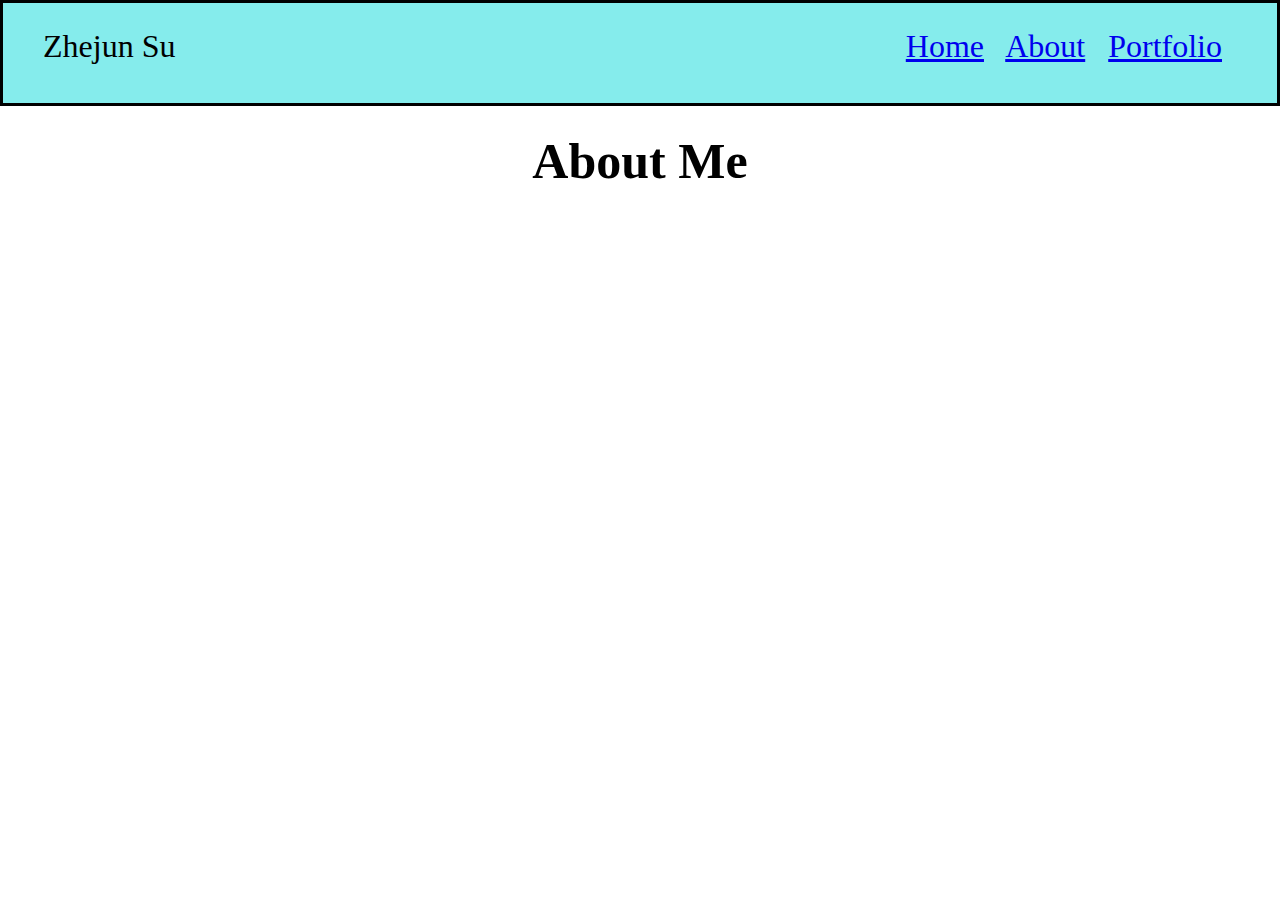
==== about.html @ 0f2c378a "create structure" ====
<html>
  <link rel="stylesheet" href="style.css">
  
  <head>
    <title>Personal Website</title>
  </head>

  <body>
    <nav>
      Zhejun Su 
      <section class="link">
        <a href=index.html>Home</a> 
        <a href=about.html>About</a>
        <a href=portfolio.html>Portfolio</a>
      </section>
    </nav>

    <section>
      <h1>About Me</h1>
    </section>

  </body>
</html>
---- style.css ----
.link{
  float:right;
  word-spacing: 15;
  padding-right: 30;
}

nav{background-color: rgb(133, 236, 236);
    border:solid;
    border-color:black;
    margin: -8;
    height: 50;   
    font-family:cursive;
    font-size:xx-large;
    padding: 25;
    padding-left: 40;
  } 

  h1{
    text-align: center;
    font-family: fantasy;
    font-size: 50;
  }
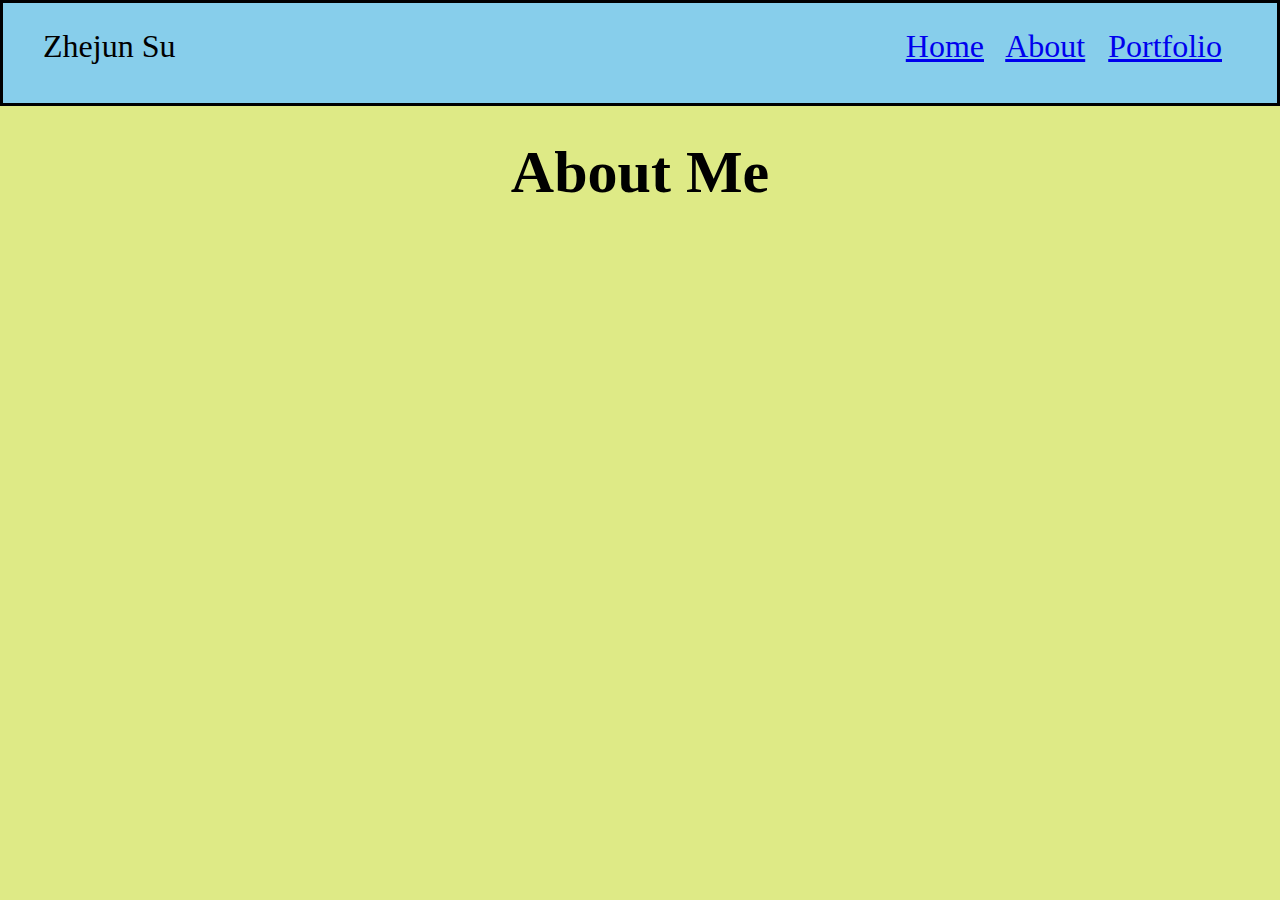
==== commit 8d69d92d: "add home content" ====
--- a/about.html
+++ b/about.html
@@ -4,6 +4,12 @@
   <head>
     <title>Personal Website</title>
   </head>
+
+  <style>
+    a:hover{
+      color:pink
+    }
+  </style>
 
   <body>
     <nav>
--- a/style.css
+++ b/style.css
@@ -1,22 +1,46 @@
 .link{
   float:right;
-  word-spacing: 15;
-  padding-right: 30;
+  word-spacing:15;
+  padding-right:30;
 }
 
-nav{background-color: rgb(133, 236, 236);
+html{
+  background-color: rgb(222, 234, 134);
+}
+
+nav{
+    background-color: skyblue;
     border:solid;
     border-color:black;
-    margin: -8;
-    height: 50;   
+    margin:-8;
+    height:50;   
     font-family:cursive;
     font-size:xx-large;
-    padding: 25;
-    padding-left: 40;
+    padding:25;
+    padding-left:40;
   } 
 
   h1{
     text-align: center;
     font-family: fantasy;
-    font-size: 50;
+    font-size:60;
   }
+
+  #personalstatement{
+    width:600;
+    height:400;
+    margin-left:125;
+    padding:2%;
+    background-color: pink;
+    float:left;
+    text-align:center;
+    font-size:25;
+    font-family:cursive;
+    border:double;
+    border-color:black;
+  }
+
+  #avatar{
+    border-radius: 50%;
+    margin-left:250;
+  }
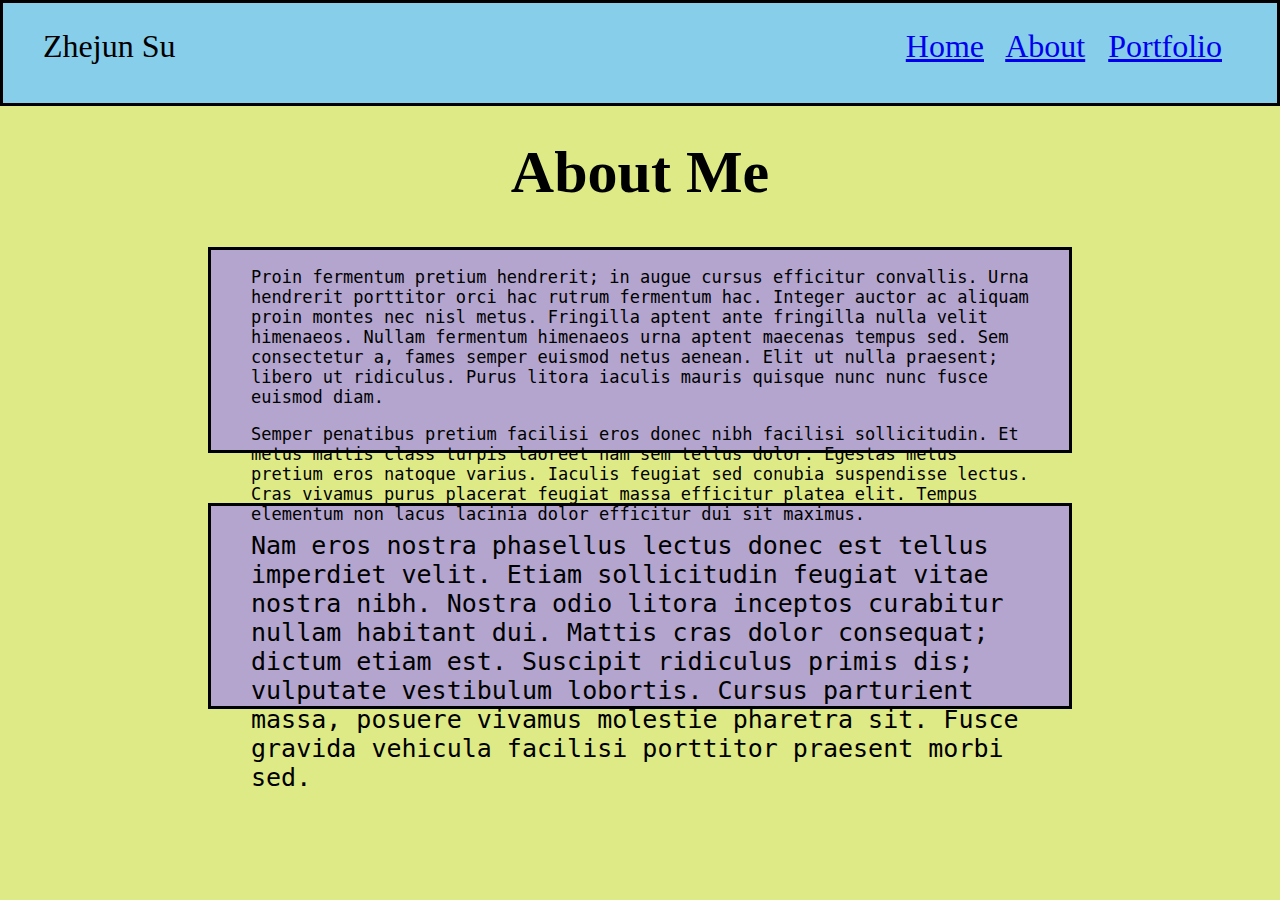
==== commit 4ceec41d: "edit about page creat footer" ====
--- a/about.html
+++ b/about.html
@@ -25,5 +25,21 @@
       <h1>About Me</h1>
     </section>
 
+    <section id="proin">
+      <p>
+        Proin fermentum pretium hendrerit; in augue cursus efficitur convallis. Urna hendrerit porttitor orci hac rutrum fermentum hac. Integer auctor ac aliquam proin montes nec nisl metus. Fringilla aptent ante fringilla nulla velit himenaeos. Nullam fermentum himenaeos urna aptent maecenas tempus sed. Sem consectetur a, fames semper euismod netus aenean. Elit ut nulla praesent; libero ut ridiculus. Purus litora iaculis mauris quisque nunc nunc fusce euismod diam.
+      </p>
+
+      <p>
+        Semper penatibus pretium facilisi eros donec nibh facilisi sollicitudin. Et metus mattis class turpis laoreet nam sem tellus dolor. Egestas metus pretium eros natoque varius. Iaculis feugiat sed conubia suspendisse lectus. Cras vivamus purus placerat feugiat massa efficitur platea elit. Tempus elementum non lacus lacinia dolor efficitur dui sit maximus.
+      </p>
+    </section>
+
+    <section id="nam">
+        <p>
+          Nam eros nostra phasellus lectus donec est tellus imperdiet velit. Etiam sollicitudin feugiat vitae nostra nibh. Nostra odio litora inceptos curabitur nullam habitant dui. Mattis cras dolor consequat; dictum etiam est. Suscipit ridiculus primis dis; vulputate vestibulum lobortis. Cursus parturient massa, posuere vivamus molestie pharetra sit. Fusce gravida vehicula facilisi porttitor praesent morbi sed.
+        </p>
+    </section>
+
   </body>
 </html>--- a/style.css
+++ b/style.css
@@ -44,3 +44,86 @@
     border-radius: 50%;
     margin-left:250;
   }
+
+  #portfolio{
+    background-color: rgb(139, 224, 139);
+    text-align: center;
+    margin-left:100;
+    margin-right:100;
+    height:600;
+    width:1500;
+    border-color:black;
+    border:double;
+  }
+
+  #amet{
+    background-color: pink;
+    font-family: 'Segoe UI', Tahoma, Geneva, Verdana, sans-serif;
+    font-size: 20;
+    margin-left:50;
+    margin-top:50;
+    margin-right:50;
+    padding-right:600;
+    padding-left:50;
+    border-color:black;
+    border-style: dashed;
+    height:200;
+    float:left;
+  }
+
+  #fhs{
+    margin-right:-350;
+    margin-top:-175;
+  }
+
+  #pellent{
+    background-color: pink;
+    margin-left:50;
+    margin-top:80;
+    margin-right:50;
+    padding-right:100;
+    padding-left:500;
+    height:200;
+    border-color:black;
+    border-style: dashed;
+    font-size:20;
+    font-family: 'Segoe UI', Tahoma, Geneva, Verdana, sans-serif;
+  }
+
+  #dn{
+    margin-left:-300;
+    margin-top:-175;
+  }
+
+  footer{
+    background-color: skyblue;
+    border:solid;
+    border-color:black;
+    margin:-8;
+    height:30;   
+    font-family:cursive;
+    font-size:xx-large;
+    padding:25;
+    padding-left:40;
+    text-align: center;
+    margin-top: 15;
+    word-spacing:15;
+  }
+  
+  #proin, #nam{
+    font-family: monospace;
+    background-color:rgb(179, 165, 206);
+    margin-left: 200;
+    margin-right: 200;
+    border:solid;
+    padding-left: 40;
+    padding-right: 40;
+    height:200;
+    font-size: 17;
+  }
+
+  #nam{
+   margin-top: 50;
+   font-size: 25;
+  }
+
